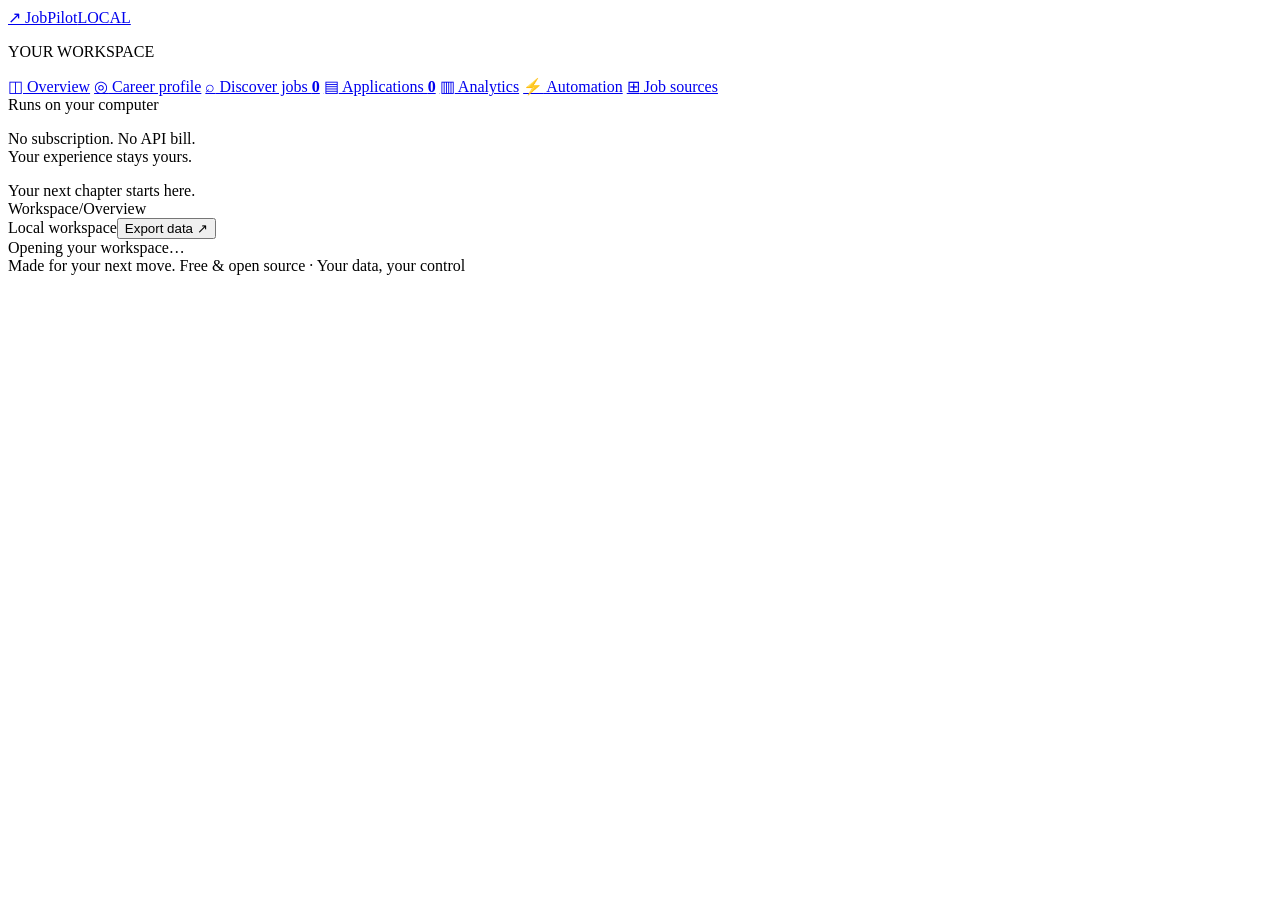
==== static/index.html @ dc2bdb11 "feat: add initial implementation of JobPilot application with core features - Introduced main HTML s" ====
<!doctype html>
<html lang="en">
<head>
  <meta charset="utf-8"><meta name="viewport" content="width=device-width, initial-scale=1">
  <meta name="theme-color" content="#132a2a"><meta name="app-token" content="__TOKEN__">
  <title>JobPilot — Your next chapter</title><link rel="icon" href="/icon.svg"><link rel="stylesheet" href="/styles.css">
</head>
<body>
  <aside class="sidebar">
    <a class="brand" href="#overview"><span class="brand-icon">↗</span> JobPilot<span class="tag">LOCAL</span></a>
    <p class="nav-label">YOUR WORKSPACE</p>
    <nav aria-label="Main navigation">
      <a href="#overview" data-view="overview"><span>◫</span> Overview</a>
      <a href="#profile" data-view="profile"><span>◎</span> Career profile</a>
      <a href="#discover" data-view="discover"><span>⌕</span> Discover jobs <b id="nav-jobs">0</b></a>
      <a href="#applications" data-view="applications"><span>▤</span> Applications <b id="nav-apps">0</b></a>
      <a href="#analytics" data-view="analytics"><span>▥</span> Analytics</a>
      <a href="#automation" data-view="automation"><span>⚡</span> Automation</a>
      <a href="#sources" data-view="sources"><span>⊞</span> Job sources</a>
    </nav>
    <div class="sidebar-bottom"><span class="online-dot"></span> Runs on your computer<p>No subscription. No API bill.<br>Your experience stays yours.</p><div id="sidebar-user">Your next chapter starts here.</div></div>
  </aside>
  <div class="workspace"><header class="topbar"><div><span class="breadcrumb">Workspace</span><span class="slash">/</span><span id="page-label">Overview</span></div><div class="top-actions"><span class="local-pill"><i></i> Local workspace</span><button class="button small" id="export-top">Export data ↗</button></div></header>
    <main id="main" tabindex="-1"><div class="loading">Opening your workspace…</div></main>
    <footer>Made for your next move. <span>Free & open source · Your data, your control</span></footer>
  </div>
  <dialog id="detail-dialog"><div id="detail-content"></div></dialog>
  <dialog id="import-dialog"><form id="import-form"><div class="modal-heading"><h2>Add an opportunity</h2><button type="button" class="icon-button close-modal" aria-label="Close">×</button></div><p class="muted">Paste a job from any board, or import a JSON list of job records.</p><div class="form-grid"><label>Job title<input name="title"></label><label>Company<input name="company"></label><label>Location<input name="location"></label><label>Application URL<input name="url" type="url" placeholder="https://…"></label></div><label>Job description<textarea name="description" rows="7"></textarea></label><label>Or choose a JSON file<input name="file" type="file" accept=".json,application/json"></label><button class="button primary">Save opportunity</button></form></dialog>
  <div id="toast" role="status" aria-live="polite"></div>
  <script src="/app.js" defer></script>
</body></html>
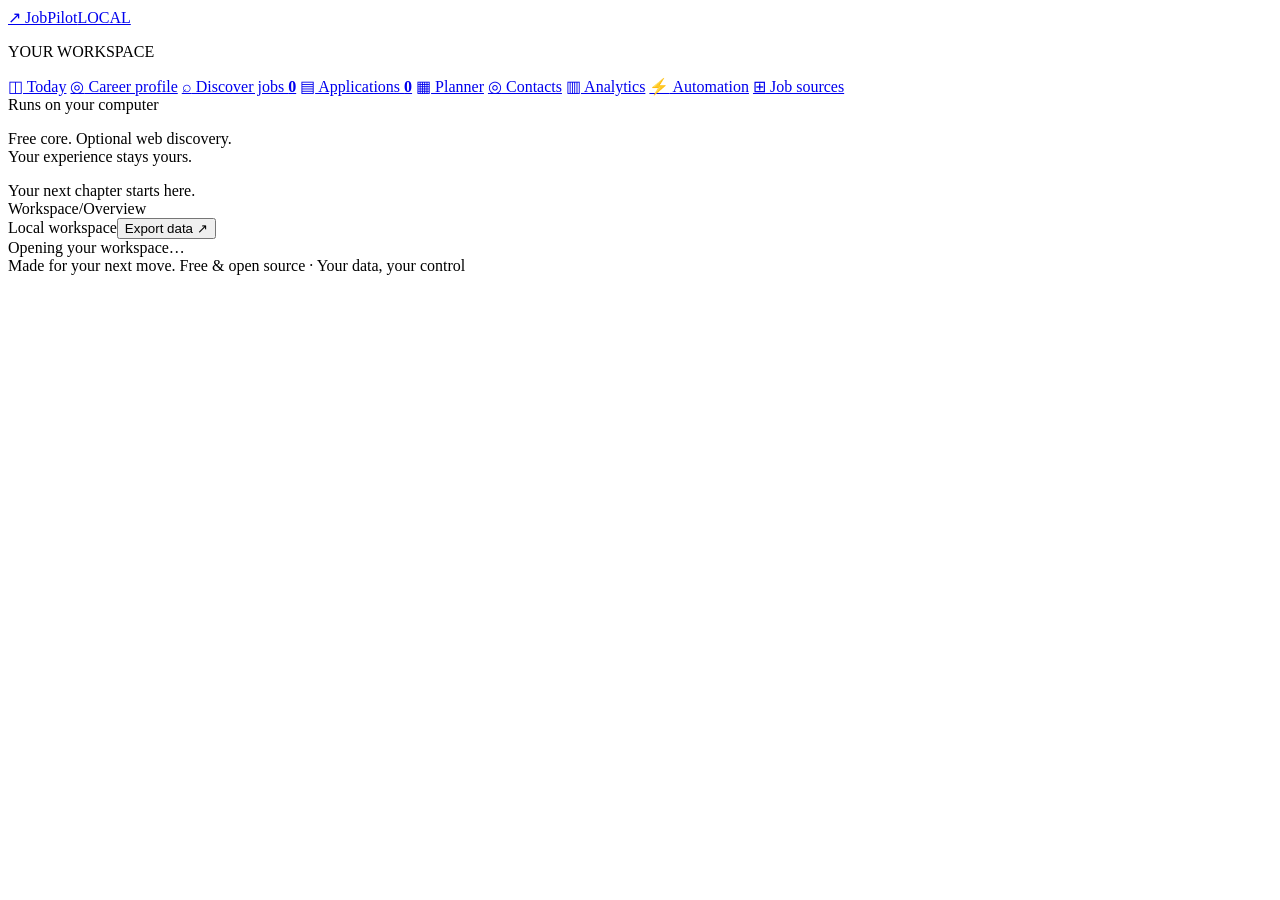
==== commit 5be911fd: "feat: add job workspace and tailored LaTeX resumes Add persistent planning, resume variants, documen" ====
--- a/static/index.html
+++ b/static/index.html
@@ -3,29 +3,32 @@
 <head>
   <meta charset="utf-8"><meta name="viewport" content="width=device-width, initial-scale=1">
   <meta name="theme-color" content="#132a2a"><meta name="app-token" content="__TOKEN__">
-  <title>JobPilot — Your next chapter</title><link rel="icon" href="/icon.svg"><link rel="stylesheet" href="/styles.css">
+  <title>JobPilot — Your job-search workspace</title><link rel="icon" href="/icon.svg"><link rel="stylesheet" href="/styles.css"><link rel="stylesheet" href="/workspace.css">
 </head>
 <body>
   <aside class="sidebar">
     <a class="brand" href="#overview"><span class="brand-icon">↗</span> JobPilot<span class="tag">LOCAL</span></a>
     <p class="nav-label">YOUR WORKSPACE</p>
     <nav aria-label="Main navigation">
-      <a href="#overview" data-view="overview"><span>◫</span> Overview</a>
+      <a href="#overview" data-view="overview"><span>◫</span> Today</a>
       <a href="#profile" data-view="profile"><span>◎</span> Career profile</a>
       <a href="#discover" data-view="discover"><span>⌕</span> Discover jobs <b id="nav-jobs">0</b></a>
       <a href="#applications" data-view="applications"><span>▤</span> Applications <b id="nav-apps">0</b></a>
+      <a href="#planner" data-view="planner"><span>▦</span> Planner</a>
+      <a href="#contacts" data-view="contacts"><span>◎</span> Contacts</a>
       <a href="#analytics" data-view="analytics"><span>▥</span> Analytics</a>
       <a href="#automation" data-view="automation"><span>⚡</span> Automation</a>
       <a href="#sources" data-view="sources"><span>⊞</span> Job sources</a>
     </nav>
-    <div class="sidebar-bottom"><span class="online-dot"></span> Runs on your computer<p>No subscription. No API bill.<br>Your experience stays yours.</p><div id="sidebar-user">Your next chapter starts here.</div></div>
+    <div class="sidebar-bottom"><span class="online-dot"></span> Runs on your computer<p>Free core. Optional web discovery.<br>Your experience stays yours.</p><div id="sidebar-user">Your next chapter starts here.</div></div>
   </aside>
   <div class="workspace"><header class="topbar"><div><span class="breadcrumb">Workspace</span><span class="slash">/</span><span id="page-label">Overview</span></div><div class="top-actions"><span class="local-pill"><i></i> Local workspace</span><button class="button small" id="export-top">Export data ↗</button></div></header>
     <main id="main" tabindex="-1"><div class="loading">Opening your workspace…</div></main>
     <footer>Made for your next move. <span>Free & open source · Your data, your control</span></footer>
   </div>
   <dialog id="detail-dialog"><div id="detail-content"></div></dialog>
+  <dialog id="workspace-dialog" aria-label="Workspace editor"><div id="workspace-content"></div></dialog>
   <dialog id="import-dialog"><form id="import-form"><div class="modal-heading"><h2>Add an opportunity</h2><button type="button" class="icon-button close-modal" aria-label="Close">×</button></div><p class="muted">Paste a job from any board, or import a JSON list of job records.</p><div class="form-grid"><label>Job title<input name="title"></label><label>Company<input name="company"></label><label>Location<input name="location"></label><label>Application URL<input name="url" type="url" placeholder="https://…"></label></div><label>Job description<textarea name="description" rows="7"></textarea></label><label>Or choose a JSON file<input name="file" type="file" accept=".json,application/json"></label><button class="button primary">Save opportunity</button></form></dialog>
   <div id="toast" role="status" aria-live="polite"></div>
-  <script src="/app.js" defer></script>
+  <script src="/workspace.js" defer></script><script src="/app.js" defer></script>
 </body></html>
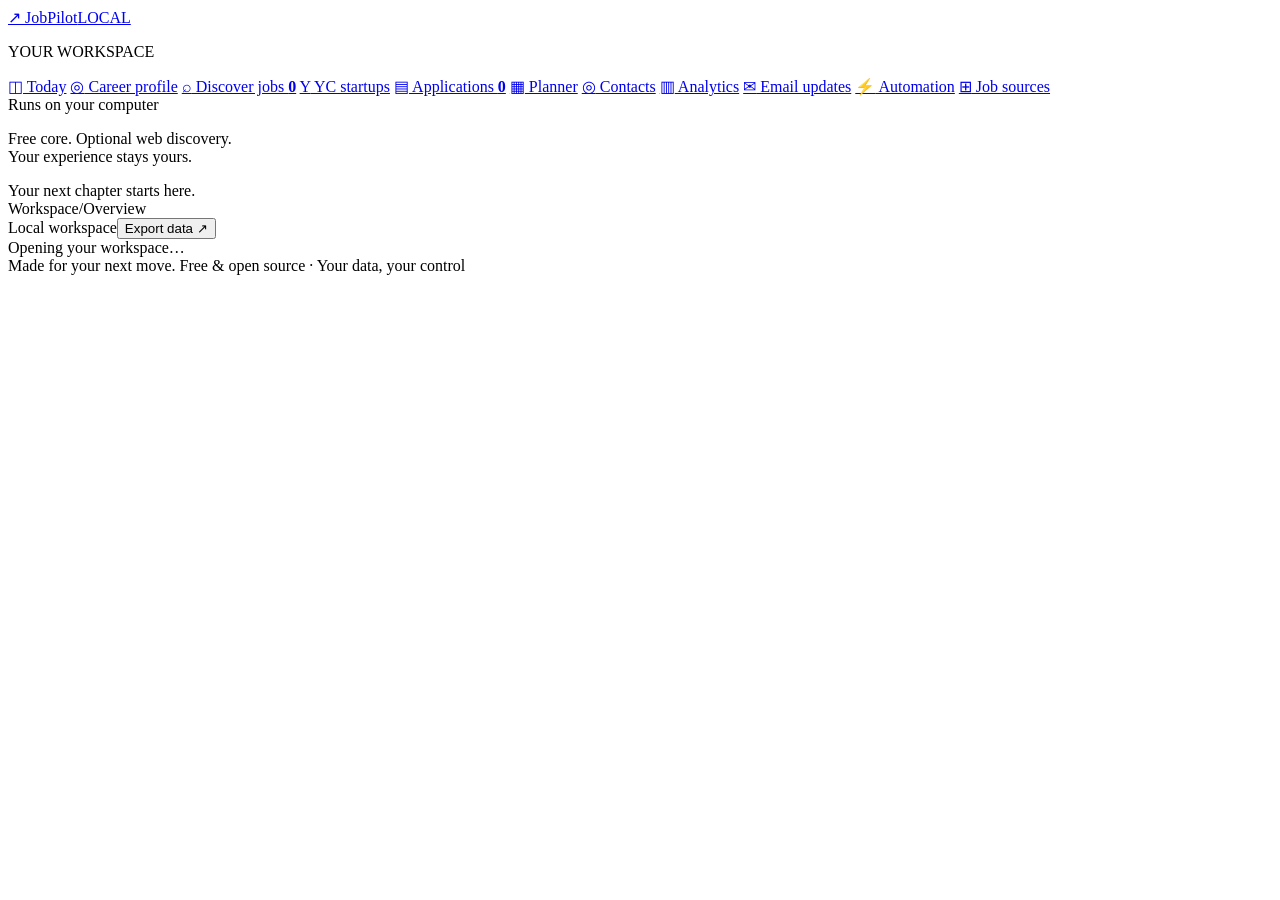
==== commit f7cd59c2: "Implement networking features for job opportunities - Add networking panel to display public company" ====
--- a/static/index.html
+++ b/static/index.html
@@ -13,10 +13,12 @@
       <a href="#overview" data-view="overview"><span>◫</span> Today</a>
       <a href="#profile" data-view="profile"><span>◎</span> Career profile</a>
       <a href="#discover" data-view="discover"><span>⌕</span> Discover jobs <b id="nav-jobs">0</b></a>
+      <a href="#yc" data-view="yc"><span>Y</span> YC startups</a>
       <a href="#applications" data-view="applications"><span>▤</span> Applications <b id="nav-apps">0</b></a>
       <a href="#planner" data-view="planner"><span>▦</span> Planner</a>
       <a href="#contacts" data-view="contacts"><span>◎</span> Contacts</a>
       <a href="#analytics" data-view="analytics"><span>▥</span> Analytics</a>
+      <a href="#mail" data-view="mail"><span>✉</span> Email updates</a>
       <a href="#automation" data-view="automation"><span>⚡</span> Automation</a>
       <a href="#sources" data-view="sources"><span>⊞</span> Job sources</a>
     </nav>
@@ -30,5 +32,5 @@
   <dialog id="workspace-dialog" aria-label="Workspace editor"><div id="workspace-content"></div></dialog>
   <dialog id="import-dialog"><form id="import-form"><div class="modal-heading"><h2>Add an opportunity</h2><button type="button" class="icon-button close-modal" aria-label="Close">×</button></div><p class="muted">Paste a job from any board, or import a JSON list of job records.</p><div class="form-grid"><label>Job title<input name="title"></label><label>Company<input name="company"></label><label>Location<input name="location"></label><label>Application URL<input name="url" type="url" placeholder="https://…"></label></div><label>Job description<textarea name="description" rows="7"></textarea></label><label>Or choose a JSON file<input name="file" type="file" accept=".json,application/json"></label><button class="button primary">Save opportunity</button></form></dialog>
   <div id="toast" role="status" aria-live="polite"></div>
-  <script src="/workspace.js" defer></script><script src="/app.js" defer></script>
+  <script src="/workspace.js" defer></script><script src="/networking.js" defer></script><script src="/intelligence.js" defer></script><script src="/app.js" defer></script>
 </body></html>
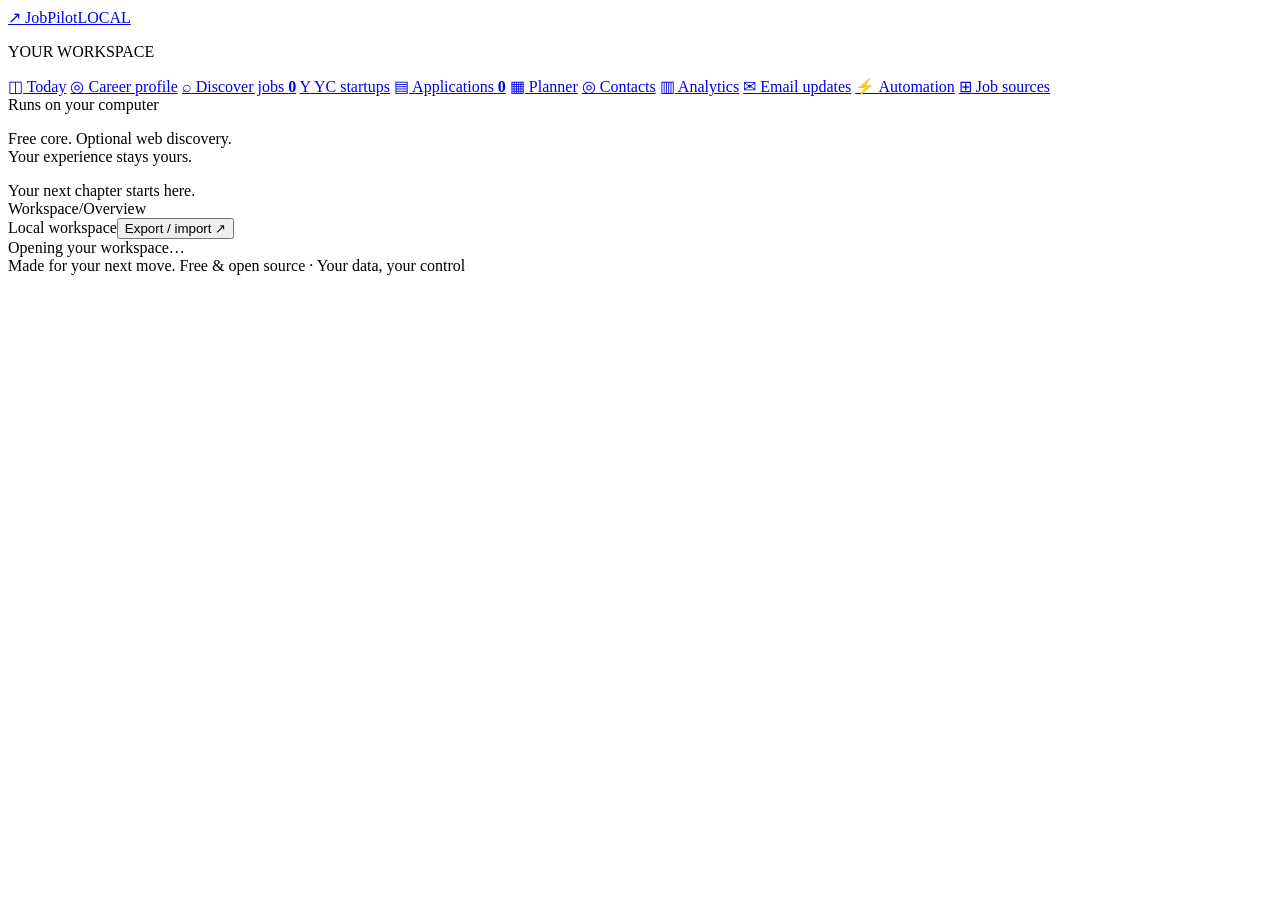
==== commit aa4ad22b: "Add workspace transfer and relevant engineering discovery" ====
--- a/static/index.html
+++ b/static/index.html
@@ -24,7 +24,7 @@
     </nav>
     <div class="sidebar-bottom"><span class="online-dot"></span> Runs on your computer<p>Free core. Optional web discovery.<br>Your experience stays yours.</p><div id="sidebar-user">Your next chapter starts here.</div></div>
   </aside>
-  <div class="workspace"><header class="topbar"><div><span class="breadcrumb">Workspace</span><span class="slash">/</span><span id="page-label">Overview</span></div><div class="top-actions"><span class="local-pill"><i></i> Local workspace</span><button class="button small" id="export-top">Export data ↗</button></div></header>
+  <div class="workspace"><header class="topbar"><div><span class="breadcrumb">Workspace</span><span class="slash">/</span><span id="page-label">Overview</span></div><div class="top-actions"><span class="local-pill"><i></i> Local workspace</span><button class="button small" id="export-top">Export / import ↗</button></div></header>
     <main id="main" tabindex="-1"><div class="loading">Opening your workspace…</div></main>
     <footer>Made for your next move. <span>Free & open source · Your data, your control</span></footer>
   </div>
